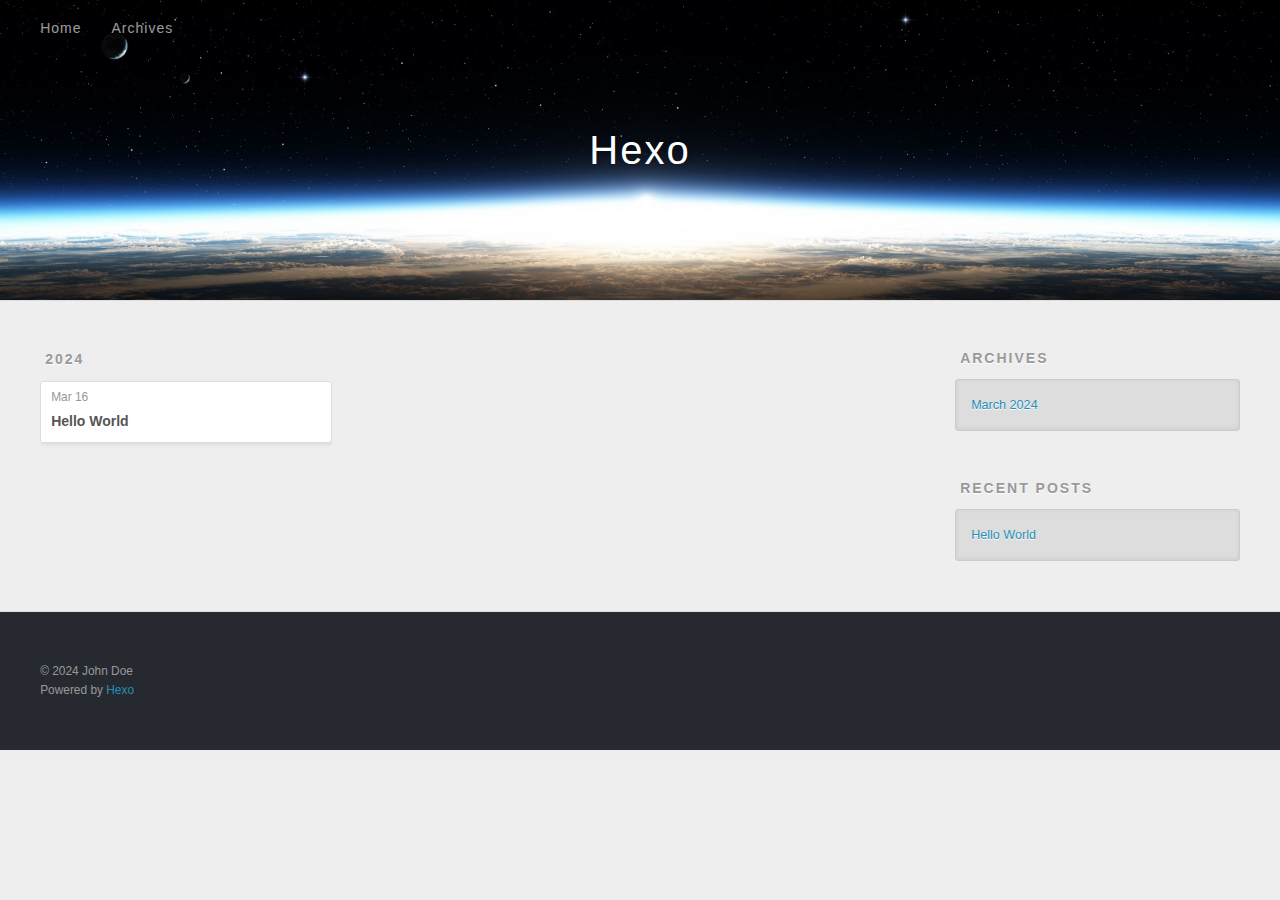
==== archives/index.html @ 66fe55c6 "Site updated: 2024-03-16 22:35:03" ====
<!DOCTYPE html>
<html>
<head>
  <meta charset="utf-8">
  
  
  <title>Archives | Hexo</title>
  <meta name="viewport" content="width=device-width, initial-scale=1, shrink-to-fit=no">
  <meta property="og:type" content="website">
<meta property="og:title" content="Hexo">
<meta property="og:url" content="http://example.com/archives/index.html">
<meta property="og:site_name" content="Hexo">
<meta property="og:locale" content="en_US">
<meta property="article:author" content="John Doe">
<meta name="twitter:card" content="summary">
  
    <link rel="alternate" href="/atom.xml" title="Hexo" type="application/atom+xml">
  
  
    <link rel="shortcut icon" href="/favicon.png">
  
  
  
<link rel="stylesheet" href="/css/style.css">

  
    
<link rel="stylesheet" href="/fancybox/jquery.fancybox.min.css">

  
  
<meta name="generator" content="Hexo 7.1.1"></head>

<body>
  <div id="container">
    <div id="wrap">
      <header id="header">
  <div id="banner"></div>
  <div id="header-outer" class="outer">
    <div id="header-title" class="inner">
      <h1 id="logo-wrap">
        <a href="/" id="logo">Hexo</a>
      </h1>
      
    </div>
    <div id="header-inner" class="inner">
      <nav id="main-nav">
        <a id="main-nav-toggle" class="nav-icon"><span class="fa fa-bars"></span></a>
        
          <a class="main-nav-link" href="/">Home</a>
        
          <a class="main-nav-link" href="/archives">Archives</a>
        
      </nav>
      <nav id="sub-nav">
        
        
          <a class="nav-icon" href="/atom.xml" title="RSS Feed"><span class="fa fa-rss"></span></a>
        
        <a class="nav-icon nav-search-btn" title="Search"><span class="fa fa-search"></span></a>
      </nav>
      <div id="search-form-wrap">
        <form action="//google.com/search" method="get" accept-charset="UTF-8" class="search-form"><input type="search" name="q" class="search-form-input" placeholder="Search"><button type="submit" class="search-form-submit">&#xF002;</button><input type="hidden" name="sitesearch" value="http://example.com"></form>
      </div>
    </div>
  </div>
</header>

      <div class="outer">
        <section id="main">
  
  
    
    
      
      
      <section class="archives-wrap">
        <div class="archive-year-wrap">
          <a href="/archives/2024" class="archive-year">2024</a>
        </div>
        <div class="archives">
    
    <article class="archive-article archive-type-post">
  <div class="archive-article-inner">
    <header class="archive-article-header">
      <a href="/2024/03/16/hello-world/" class="archive-article-date">
  <time class="dt-published" datetime="2024-03-16T14:30:52.770Z" itemprop="datePublished">Mar 16</time>
</a>
      
  
    <h1 itemprop="name">
      <a class="archive-article-title" href="/2024/03/16/hello-world/">Hello World</a>
    </h1>
  

    </header>
  </div>
</article>
  
  
    </div></section>
  


</section>
        
          <aside id="sidebar">
  
    

  
    

  
    
  
    
  <div class="widget-wrap">
    <h3 class="widget-title">Archives</h3>
    <div class="widget">
      <ul class="archive-list"><li class="archive-list-item"><a class="archive-list-link" href="/archives/2024/03/">March 2024</a></li></ul>
    </div>
  </div>


  
    
  <div class="widget-wrap">
    <h3 class="widget-title">Recent Posts</h3>
    <div class="widget">
      <ul>
        
          <li>
            <a href="/2024/03/16/hello-world/">Hello World</a>
          </li>
        
      </ul>
    </div>
  </div>

  
</aside>
        
      </div>
      <footer id="footer">
  
  <div class="outer">
    <div id="footer-info" class="inner">
      
      &copy; 2024 John Doe<br>
      Powered by <a href="https://hexo.io/" target="_blank">Hexo</a>
    </div>
  </div>
</footer>

    </div>
    <nav id="mobile-nav">
  
    <a href="/" class="mobile-nav-link">Home</a>
  
    <a href="/archives" class="mobile-nav-link">Archives</a>
  
</nav>
    


<script src="/js/jquery-3.6.4.min.js"></script>



  
<script src="/fancybox/jquery.fancybox.min.js"></script>




<script src="/js/script.js"></script>





  </div>
</body>
</html>
---- css/style.css ----
body {
  width: 100%;
}
body:before,
body:after {
  content: "";
  display: table;
}
body:after {
  clear: both;
}
html,
body,
div,
span,
applet,
object,
iframe,
h1,
h2,
h3,
h4,
h5,
h6,
p,
blockquote,
pre,
a,
abbr,
acronym,
address,
big,
cite,
code,
del,
dfn,
em,
img,
ins,
kbd,
q,
s,
samp,
small,
strike,
strong,
sub,
sup,
tt,
var,
dl,
dt,
dd,
ol,
ul,
li,
fieldset,
form,
label,
legend,
table,
caption,
tbody,
tfoot,
thead,
tr,
th,
td {
  margin: 0;
  padding: 0;
  border: 0;
  outline: 0;
  font-weight: inherit;
  font-style: inherit;
  font-family: inherit;
  font-size: 100%;
  vertical-align: baseline;
}
body {
  line-height: 1;
  color: #000;
  background: #fff;
}
ol,
ul {
  list-style: none;
}
table {
  border-collapse: separate;
  border-spacing: 0;
  vertical-align: middle;
}
caption,
th,
td {
  text-align: left;
  font-weight: normal;
  vertical-align: middle;
}
a img {
  border: none;
}
input,
button {
  margin: 0;
  padding: 0;
}
input::-moz-focus-inner,
button::-moz-focus-inner {
  border: 0;
  padding: 0;
}
html,
body,
#container {
  height: 100%;
}
body {
  background: #eee;
  font: 14px -apple-system, BlinkMacSystemFont, "Segoe UI", "Roboto", "Oxygen", "Ubuntu", "Cantarell", "Fira Sans", "Droid Sans", "Helvetica Neue", sans-serif;
  -webkit-text-size-adjust: 100%;
}
.outer {
  max-width: 1220px;
  margin: 0 auto;
  padding: 0 20px;
}
.outer:before,
.outer:after {
  content: "";
  display: table;
}
.outer:after {
  clear: both;
}
.inner {
  display: inline;
  float: left;
  width: 98.33333333333333%;
  margin: 0 0.833333333333333%;
}
.left,
.alignleft {
  float: left;
}
.right,
.alignright {
  float: right;
}
.clear {
  clear: both;
}
#container {
  position: relative;
}
.mobile-nav-on {
  overflow: hidden;
}
#wrap {
  height: 100%;
  width: 100%;
  position: absolute;
  top: 0;
  left: 0;
  -webkit-transition: 0.2s ease-out;
  -moz-transition: 0.2s ease-out;
  -ms-transition: 0.2s ease-out;
  transition: 0.2s ease-out;
  z-index: 1;
  background: #eee;
}
.mobile-nav-on #wrap {
  left: 280px;
}
@media screen and (min-width: 768px) {
  #main {
    display: inline;
    float: left;
    width: 73.33333333333333%;
    margin: 0 0.833333333333333%;
  }
}
.article-date,
.article-category-link,
.archive-year,
.widget-title {
  text-decoration: none;
  text-transform: uppercase;
  letter-spacing: 2px;
  color: #999;
  margin-bottom: 1em;
  margin-left: 5px;
  line-height: 1em;
  text-shadow: 0 1px #fff;
  font-weight: bold;
}
.article-inner,
.archive-article-inner {
  background: #fff;
  -webkit-box-shadow: 1px 2px 3px #ddd;
  box-shadow: 1px 2px 3px #ddd;
  border: 1px solid #ddd;
  border-radius: 3px;
}
.article-entry h1,
.widget h1 {
  font-size: 2em;
}
.article-entry h2,
.widget h2 {
  font-size: 1.5em;
}
.article-entry h3,
.widget h3 {
  font-size: 1.3em;
}
.article-entry h4,
.widget h4 {
  font-size: 1.2em;
}
.article-entry h5,
.widget h5 {
  font-size: 1em;
}
.article-entry h6,
.widget h6 {
  font-size: 1em;
  color: #999;
}
.article-entry hr,
.widget hr {
  border: 1px dashed #ddd;
}
.article-entry strong,
.widget strong {
  font-weight: bold;
}
.article-entry em,
.widget em,
.article-entry cite,
.widget cite {
  font-style: italic;
}
.article-entry sup,
.widget sup,
.article-entry sub,
.widget sub {
  font-size: 0.75em;
  line-height: 0;
  position: relative;
  vertical-align: baseline;
}
.article-entry sup,
.widget sup {
  top: -0.5em;
}
.article-entry sub,
.widget sub {
  bottom: -0.2em;
}
.article-entry small,
.widget small {
  font-size: 0.85em;
}
.article-entry acronym,
.widget acronym,
.article-entry abbr,
.widget abbr {
  border-bottom: 1px dotted;
}
.article-entry ul,
.widget ul,
.article-entry ol,
.widget ol,
.article-entry dl,
.widget dl {
  margin: 0 20px;
  line-height: 1.6em;
}
.article-entry ul ul,
.widget ul ul,
.article-entry ol ul,
.widget ol ul,
.article-entry ul ol,
.widget ul ol,
.article-entry ol ol,
.widget ol ol {
  margin-top: 0;
  margin-bottom: 0;
}
.article-entry ul,
.widget ul {
  list-style: disc;
}
.article-entry ol,
.widget ol {
  list-style: decimal;
}
.article-entry dt,
.widget dt {
  font-weight: bold;
}
#header {
  height: 300px;
  position: relative;
  border-bottom: 1px solid #ddd;
}
#header:before,
#header:after {
  content: "";
  position: absolute;
  left: 0;
  right: 0;
  height: 40px;
}
#header:before {
  top: 0;
  background: -webkit-linear-gradient(rgba(0,0,0,0.2), transparent);
  background: -moz-linear-gradient(rgba(0,0,0,0.2), transparent);
  background: -ms-linear-gradient(rgba(0,0,0,0.2), transparent);
  background: linear-gradient(rgba(0,0,0,0.2), transparent);
}
#header:after {
  bottom: 0;
  background: -webkit-linear-gradient(transparent, rgba(0,0,0,0.2));
  background: -moz-linear-gradient(transparent, rgba(0,0,0,0.2));
  background: -ms-linear-gradient(transparent, rgba(0,0,0,0.2));
  background: linear-gradient(transparent, rgba(0,0,0,0.2));
}
#header-outer {
  height: 100%;
  position: relative;
}
#header-inner {
  position: relative;
  overflow: hidden;
}
#banner {
  position: absolute;
  top: 0;
  left: 0;
  width: 100%;
  height: 100%;
  background: url("images/banner.jpg") center #000;
  background-size: cover;
  z-index: -1;
}
#header-title {
  text-align: center;
  height: 40px;
  position: absolute;
  top: 50%;
  left: 0;
  margin-top: -20px;
}
#logo,
#subtitle {
  text-decoration: none;
  color: #fff;
  font-weight: 300;
  text-shadow: 0 1px 4px rgba(0,0,0,0.3);
}
#logo {
  font-size: 40px;
  line-height: 40px;
  letter-spacing: 2px;
}
#subtitle {
  font-size: 16px;
  line-height: 16px;
  letter-spacing: 1px;
}
#subtitle-wrap {
  margin-top: 16px;
}
#main-nav {
  float: left;
  margin-left: -15px;
}
.nav-icon,
.main-nav-link {
  float: left;
  color: #fff;
  opacity: 0.6;
  text-decoration: none;
  text-shadow: 0 1px rgba(0,0,0,0.2);
  -webkit-transition: opacity 0.2s;
  -moz-transition: opacity 0.2s;
  -ms-transition: opacity 0.2s;
  transition: opacity 0.2s;
  display: block;
  padding: 20px 15px;
}
.nav-icon:hover,
.main-nav-link:hover {
  opacity: 1;
}
.nav-icon {
  text-align: center;
  font-size: 14px;
  width: 14px;
  height: 14px;
  padding: 20px 15px;
  position: relative;
  cursor: pointer;
}
.main-nav-link {
  font-weight: 300;
  letter-spacing: 1px;
}
@media screen and (max-width: 479px) {
  .main-nav-link {
    display: none;
  }
}
#main-nav-toggle {
  display: none;
}
@media screen and (max-width: 479px) {
  #main-nav-toggle {
    display: block;
  }
}
#sub-nav {
  float: right;
  margin-right: -15px;
}
#search-form-wrap {
  position: absolute;
  top: 15px;
  width: 150px;
  height: 30px;
  right: -150px;
  opacity: 0;
  -webkit-transition: 0.2s ease-out;
  -moz-transition: 0.2s ease-out;
  -ms-transition: 0.2s ease-out;
  transition: 0.2s ease-out;
}
#search-form-wrap.on {
  opacity: 1;
  right: 0;
}
@media screen and (max-width: 479px) {
  #search-form-wrap {
    width: 100%;
    right: -100%;
  }
}
.search-form {
  position: absolute;
  top: 0;
  left: 0;
  right: 0;
  background: #fff;
  padding: 5px 15px;
  border-radius: 15px;
  -webkit-box-shadow: 0 0 10px rgba(0,0,0,0.3);
  box-shadow: 0 0 10px rgba(0,0,0,0.3);
}
.search-form-input {
  border: none;
  background: none;
  color: #555;
  width: 100%;
  font: 13px -apple-system, BlinkMacSystemFont, "Segoe UI", "Roboto", "Oxygen", "Ubuntu", "Cantarell", "Fira Sans", "Droid Sans", "Helvetica Neue", sans-serif;
  outline: none;
}
.search-form-input::-webkit-search-results-decoration,
.search-form-input::-webkit-search-cancel-button {
  -webkit-appearance: none;
}
.search-form-submit {
  position: absolute;
  top: 50%;
  right: 10px;
  margin-top: -7px;
  font: 13px ForkAwesome;
  border: none;
  background: none;
  color: #bbb;
  cursor: pointer;
}
.search-form-submit:hover,
.search-form-submit:focus {
  color: #777;
}
.article {
  margin: 50px 0;
}
.article-inner {
  overflow: hidden;
}
.article-meta:before,
.article-meta:after {
  content: "";
  display: table;
}
.article-meta:after {
  clear: both;
}
.article-date {
  float: left;
}
.article-category {
  float: left;
  line-height: 1em;
  color: #ccc;
  text-shadow: 0 1px #fff;
  margin-left: 8px;
}
.article-category:before {
  content: "\2022";
}
.article-category-link {
  margin: 0 12px 1em;
}
.article-header {
  padding: 20px 20px 0;
}
.article-title {
  text-decoration: none;
  font-size: 2em;
  font-weight: bold;
  color: #555;
  line-height: 1.1em;
  -webkit-transition: color 0.2s;
  -moz-transition: color 0.2s;
  -ms-transition: color 0.2s;
  transition: color 0.2s;
}
a.article-title:hover {
  color: #258fb8;
}
.article-entry {
  color: #555;
  padding: 0 20px;
}
.article-entry:before,
.article-entry:after {
  content: "";
  display: table;
}
.article-entry:after {
  clear: both;
}
.article-entry p,
.article-entry table {
  line-height: 1.6em;
  margin: 1.6em 0;
}
.article-entry h1,
.article-entry h2,
.article-entry h3,
.article-entry h4,
.article-entry h5,
.article-entry h6 {
  font-weight: bold;
}
.article-entry h1,
.article-entry h2,
.article-entry h3,
.article-entry h4,
.article-entry h5,
.article-entry h6 {
  line-height: 1.1em;
  margin: 1.1em 0;
}
.article-entry a {
  color: #258fb8;
  text-decoration: none;
}
.article-entry a:hover {
  text-decoration: underline;
}
.article-entry ul,
.article-entry ol,
.article-entry dl {
  margin-top: 1.6em;
  margin-bottom: 1.6em;
}
.article-entry img,
.article-entry video {
  max-width: 100%;
  height: auto;
  display: block;
  margin: auto;
}
.article-entry iframe {
  border: none;
}
.article-entry table {
  width: 100%;
  border-collapse: collapse;
  border-spacing: 0;
}
.article-entry th {
  font-weight: bold;
  border-bottom: 3px solid #ddd;
  padding-bottom: 0.5em;
}
.article-entry td {
  border-bottom: 1px solid #ddd;
  padding: 10px 0;
}
.article-entry blockquote {
  font-family: Georgia, "Times New Roman", serif;
  margin: 1.6em 20px;
  text-align: center;
}
.article-entry blockquote footer {
  font-size: 14px;
  margin: 1.6em 0;
  font-family: -apple-system, BlinkMacSystemFont, "Segoe UI", "Roboto", "Oxygen", "Ubuntu", "Cantarell", "Fira Sans", "Droid Sans", "Helvetica Neue", sans-serif;
}
.article-entry blockquote footer cite:before {
  content: "—";
  padding: 0 0.5em;
}
.article-entry .pullquote {
  text-align: left;
  width: 45%;
  margin: 0;
}
.article-entry .pullquote.left {
  margin-left: 0.5em;
  margin-right: 1em;
}
.article-entry .pullquote.right {
  margin-right: 0.5em;
  margin-left: 1em;
}
.article-entry .caption {
  color: #999;
  display: block;
  font-size: 0.9em;
  margin-top: 0.5em;
  position: relative;
  text-align: center;
}
.article-entry .video-container {
  position: relative;
  padding-top: 56.25%;
  height: 0;
  overflow: hidden;
}
.article-entry .video-container iframe,
.article-entry .video-container object,
.article-entry .video-container embed {
  position: absolute;
  top: 0;
  left: 0;
  width: 100%;
  height: 100%;
  margin-top: 0;
}
.article-more-link a {
  display: inline-block;
  line-height: 1em;
  padding: 6px 15px;
  border-radius: 15px;
  background: #eee;
  color: #999;
  text-shadow: 0 1px #fff;
  text-decoration: none;
}
.article-more-link a:hover {
  background: #258fb8;
  color: #fff;
  text-decoration: none;
  text-shadow: 0 1px #1e7293;
}
.article-footer {
  font-size: 0.85em;
  line-height: 1.6em;
  border-top: 1px solid #ddd;
  padding-top: 1.6em;
  margin: 0 20px 20px;
}
.article-footer:before,
.article-footer:after {
  content: "";
  display: table;
}
.article-footer:after {
  clear: both;
}
.article-footer a {
  color: #999;
  text-decoration: none;
}
.article-footer a:hover {
  color: #555;
}
.article-tag-list-item {
  float: left;
  margin-right: 10px;
}
.article-tag-list-link:before {
  content: "#";
}
.article-comment-link {
  float: right;
}
.article-comment-link:before {
  padding-right: 8px;
}
.article-share-link {
  cursor: pointer;
  float: right;
  margin-left: 20px;
}
.article-share-link:before {
  padding-right: 6px;
}
#article-nav {
  position: relative;
}
#article-nav:before,
#article-nav:after {
  content: "";
  display: table;
}
#article-nav:after {
  clear: both;
}
@media screen and (min-width: 768px) {
  #article-nav {
    margin: 50px 0;
  }
  #article-nav:before {
    width: 8px;
    height: 8px;
    position: absolute;
    top: 50%;
    left: 50%;
    margin-top: -4px;
    margin-left: -4px;
    content: "";
    border-radius: 50%;
    background: #ddd;
    -webkit-box-shadow: 0 1px 2px #fff;
    box-shadow: 0 1px 2px #fff;
  }
}
.article-nav-link-wrap {
  text-decoration: none;
  text-shadow: 0 1px #fff;
  color: #999;
  -webkit-box-sizing: border-box;
  -moz-box-sizing: border-box;
  box-sizing: border-box;
  margin-top: 50px;
  text-align: center;
  display: block;
}
.article-nav-link-wrap:hover {
  color: #555;
}
@media screen and (min-width: 768px) {
  .article-nav-link-wrap {
    width: 50%;
    margin-top: 0;
  }
}
@media screen and (min-width: 768px) {
  #article-nav-newer {
    float: left;
    text-align: right;
    padding-right: 20px;
  }
}
@media screen and (min-width: 768px) {
  #article-nav-older {
    float: right;
    text-align: left;
    padding-left: 20px;
  }
}
.article-nav-caption {
  text-transform: uppercase;
  letter-spacing: 2px;
  color: #ddd;
  line-height: 1em;
  font-weight: bold;
}
#article-nav-newer .article-nav-caption {
  margin-right: -2px;
}
.article-nav-title {
  font-size: 0.85em;
  line-height: 1.6em;
  margin-top: 0.5em;
}
.article-share-box {
  position: absolute;
  display: none;
  background: #fff;
  -webkit-box-shadow: 1px 2px 10px rgba(0,0,0,0.2);
  box-shadow: 1px 2px 10px rgba(0,0,0,0.2);
  border-radius: 3px;
  margin-left: -145px;
  overflow: hidden;
  z-index: 1;
}
.article-share-box.on {
  display: block;
}
.article-share-input {
  width: 100%;
  background: none;
  -webkit-box-sizing: border-box;
  -moz-box-sizing: border-box;
  box-sizing: border-box;
  font: 14px -apple-system, BlinkMacSystemFont, "Segoe UI", "Roboto", "Oxygen", "Ubuntu", "Cantarell", "Fira Sans", "Droid Sans", "Helvetica Neue", sans-serif;
  padding: 0 15px;
  color: #555;
  outline: none;
  border: 1px solid #ddd;
  border-radius: 3px 3px 0 0;
  height: 36px;
  line-height: 36px;
}
.article-share-links {
  background: #eee;
}
.article-share-links:before,
.article-share-links:after {
  content: "";
  display: table;
}
.article-share-links:after {
  clear: both;
}
.article-share-twitter,
.article-share-facebook,
.article-share-pinterest,
.article-share-linkedin {
  width: 50px;
  height: 36px;
  display: block;
  float: left;
  position: relative;
  color: #999;
  text-shadow: 0 1px #fff;
}
.article-share-twitter:before,
.article-share-facebook:before,
.article-share-pinterest:before,
.article-share-linkedin:before {
  font-size: 20px;
  width: 20px;
  height: 20px;
  position: absolute;
  top: 50%;
  left: 50%;
  margin-top: -10px;
  margin-left: -10px;
  text-align: center;
}
.article-share-twitter:hover,
.article-share-facebook:hover,
.article-share-pinterest:hover,
.article-share-linkedin:hover {
  color: #fff;
}
.article-share-twitter:hover {
  background: #00aced;
  text-shadow: 0 1px #008abe;
}
.article-share-facebook:hover {
  background: #3b5998;
  text-shadow: 0 1px #2f477a;
}
.article-share-pinterest:hover {
  background: #cb2027;
  text-shadow: 0 1px #a21a1f;
}
.article-share-linkedin:hover {
  background: #0077b5;
  text-shadow: 0 1px #005f91;
}
.article-gallery {
  background: #000;
  position: relative;
}
.article-gallery-photos {
  position: relative;
  overflow: hidden;
}
.article-gallery-img {
  display: none;
  max-width: 100%;
}
.article-gallery-img:first-child {
  display: block;
}
.article-gallery-img.loaded {
  position: absolute;
  display: block;
}
.article-gallery-img img {
  display: block;
  max-width: 100%;
  margin: 0 auto;
}
#comments {
  background: #fff;
  -webkit-box-shadow: 1px 2px 3px #ddd;
  box-shadow: 1px 2px 3px #ddd;
  padding: 20px;
  border: 1px solid #ddd;
  border-radius: 3px;
  margin: 50px 0;
}
#comments a {
  color: #258fb8;
}
.archives-wrap {
  margin: 50px 0;
}
.archives:before,
.archives:after {
  content: "";
  display: table;
}
.archives:after {
  clear: both;
}
.archive-year-wrap {
  margin-bottom: 1em;
}
.archives {
  -webkit-column-gap: 10px;
  -moz-column-gap: 10px;
  column-gap: 10px;
}
@media screen and (min-width: 480px) and (max-width: 767px) {
  .archives {
    -webkit-column-count: 2;
    -moz-column-count: 2;
    column-count: 2;
  }
}
@media screen and (min-width: 768px) {
  .archives {
    -webkit-column-count: 3;
    -moz-column-count: 3;
    column-count: 3;
  }
}
.archive-article {
  -webkit-column-break-inside: avoid;
  page-break-inside: avoid;
  overflow: hidden;
  break-inside: avoid-column;
}
.archive-article-inner {
  padding: 10px;
  margin-bottom: 15px;
}
.archive-article-title {
  text-decoration: none;
  font-weight: bold;
  color: #555;
  -webkit-transition: color 0.2s;
  -moz-transition: color 0.2s;
  -ms-transition: color 0.2s;
  transition: color 0.2s;
  line-height: 1.6em;
}
.archive-article-title:hover {
  color: #258fb8;
}
.archive-article-footer {
  margin-top: 1em;
}
.archive-article-date {
  color: #999;
  text-decoration: none;
  font-size: 0.85em;
  line-height: 1em;
  margin-bottom: 0.5em;
  display: block;
}
#page-nav {
  margin: 50px auto;
  background: #fff;
  -webkit-box-shadow: 1px 2px 3px #ddd;
  box-shadow: 1px 2px 3px #ddd;
  border: 1px solid #ddd;
  border-radius: 3px;
  text-align: center;
  color: #999;
  overflow: hidden;
}
#page-nav:before,
#page-nav:after {
  content: "";
  display: table;
}
#page-nav:after {
  clear: both;
}
#page-nav a,
#page-nav span {
  padding: 10px 20px;
  line-height: 1;
  height: 2ex;
}
#page-nav a {
  color: #999;
  text-decoration: none;
}
#page-nav a:hover {
  background: #999;
  color: #fff;
}
#page-nav .prev {
  float: left;
}
#page-nav .next {
  float: right;
}
#page-nav .page-number {
  display: inline-block;
}
@media screen and (max-width: 479px) {
  #page-nav .page-number {
    display: none;
  }
}
#page-nav .current {
  color: #555;
  font-weight: bold;
}
#page-nav .space {
  color: #ddd;
}
#footer {
  background: #262a30;
  padding: 50px 0;
  border-top: 1px solid #ddd;
  color: #999;
}
#footer a {
  color: #258fb8;
  text-decoration: none;
}
#footer a:hover {
  text-decoration: underline;
}
#footer-info {
  line-height: 1.6em;
  font-size: 0.85em;
}
.article-entry pre,
.article-entry .highlight {
  background: #2d2d2d;
  margin: 0 -20px;
  padding: 15px 20px;
  border-style: solid;
  border-color: #ddd;
  border-width: 1px 0;
  overflow: auto;
  color: #ccc;
  line-height: 22.400000000000002px;
}
.article-entry .highlight .gutter pre,
.article-entry .gist .gist-file .gist-data .line-numbers {
  color: #666;
  font-size: 0.85em;
}
.article-entry pre,
.article-entry code {
  font-family: "Source Code Pro", Consolas, Monaco, Menlo, Consolas, monospace;
}
.article-entry code {
  background: #eee;
  text-shadow: 0 1px #fff;
  padding: 0 0.3em;
}
.article-entry pre code {
  background: none;
  text-shadow: none;
  padding: 0;
}
.article-entry .highlight pre {
  border: none;
  margin: 0;
  padding: 0;
}
.article-entry .highlight table {
  margin: 0;
  width: auto;
}
.article-entry .highlight td {
  border: none;
  padding: 0;
}
.article-entry .highlight figcaption {
  font-size: 0.85em;
  color: #999;
  line-height: 1em;
  margin-bottom: 1em;
}
.article-entry .highlight figcaption:before,
.article-entry .highlight figcaption:after {
  content: "";
  display: table;
}
.article-entry .highlight figcaption:after {
  clear: both;
}
.article-entry .highlight figcaption a {
  float: right;
}
.article-entry .highlight .gutter {
  -moz-user-select: none;
  -ms-user-select: none;
  -webkit-user-select: none;
  -webkit-user-select: none;
  -moz-user-select: none;
  -ms-user-select: none;
  user-select: none;
}
.article-entry .highlight .gutter pre {
  text-align: right;
  padding-right: 20px;
}
.article-entry .highlight .line {
  height: 22.400000000000002px;
}
.article-entry .highlight .line.marked {
  background: #515151;
}
.article-entry .gist {
  margin: 0 -20px;
  border-style: solid;
  border-color: #ddd;
  border-width: 1px 0;
  background: #2d2d2d;
  padding: 15px 20px 15px 0;
}
.article-entry .gist .gist-file {
  border: none;
  font-family: "Source Code Pro", Consolas, Monaco, Menlo, Consolas, monospace;
  margin: 0;
}
.article-entry .gist .gist-file .gist-data {
  background: none;
  border: none;
}
.article-entry .gist .gist-file .gist-data .line-numbers {
  background: none;
  border: none;
  padding: 0 20px 0 0;
}
.article-entry .gist .gist-file .gist-data .line-data {
  padding: 0 !important;
}
.article-entry .gist .gist-file .highlight {
  margin: 0;
  padding: 0;
  border: none;
}
.article-entry .gist .gist-file .gist-meta {
  background: #2d2d2d;
  color: #999;
  font: 0.85em -apple-system, BlinkMacSystemFont, "Segoe UI", "Roboto", "Oxygen", "Ubuntu", "Cantarell", "Fira Sans", "Droid Sans", "Helvetica Neue", sans-serif;
  text-shadow: 0 0;
  padding: 0;
  margin-top: 1em;
  margin-left: 20px;
}
.article-entry .gist .gist-file .gist-meta a {
  color: #258fb8;
  font-weight: normal;
}
.article-entry .gist .gist-file .gist-meta a:hover {
  text-decoration: underline;
}
pre .comment,
pre .title {
  color: #999;
}
pre .variable,
pre .attribute,
pre .tag,
pre .regexp,
pre .ruby .constant,
pre .xml .tag .title,
pre .xml .pi,
pre .xml .doctype,
pre .html .doctype,
pre .css .id,
pre .css .class,
pre .css .pseudo {
  color: #f2777a;
}
pre .number,
pre .preprocessor,
pre .built_in,
pre .literal,
pre .params,
pre .constant {
  color: #f99157;
}
pre .class,
pre .ruby .class .title,
pre .css .rules .attribute {
  color: #9c9;
}
pre .string,
pre .value,
pre .inheritance,
pre .header,
pre .ruby .symbol,
pre .xml .cdata {
  color: #9c9;
}
pre .css .hexcolor {
  color: #6cc;
}
pre .function,
pre .python .decorator,
pre .python .title,
pre .ruby .function .title,
pre .ruby .title .keyword,
pre .perl .sub,
pre .javascript .title,
pre .coffeescript .title {
  color: #69c;
}
pre .keyword,
pre .javascript .function {
  color: #c9c;
}
@media screen and (max-width: 479px) {
  #mobile-nav {
    position: absolute;
    top: 0;
    left: 0;
    width: 280px;
    height: 100%;
    background: #191919;
    border-right: 1px solid #fff;
  }
}
@media screen and (max-width: 479px) {
  .mobile-nav-link {
    display: block;
    color: #999;
    text-decoration: none;
    padding: 15px 20px;
    font-weight: bold;
  }
  .mobile-nav-link:hover {
    color: #fff;
  }
}
@media screen and (min-width: 768px) {
  #sidebar {
    display: inline;
    float: left;
    width: 23.333333333333332%;
    margin: 0 0.833333333333333%;
  }
}
.widget-wrap {
  margin: 50px 0;
}
.widget {
  color: #777;
  text-shadow: 0 1px #fff;
  background: #ddd;
  -webkit-box-shadow: 0 -1px 4px #ccc inset;
  box-shadow: 0 -1px 4px #ccc inset;
  border: 1px solid #ccc;
  padding: 15px;
  border-radius: 3px;
}
.widget a {
  color: #258fb8;
  text-decoration: none;
}
.widget a:hover {
  text-decoration: underline;
}
.widget ul ul,
.widget ol ul,
.widget dl ul,
.widget ul ol,
.widget ol ol,
.widget dl ol,
.widget ul dl,
.widget ol dl,
.widget dl dl {
  margin-left: 15px;
  list-style: disc;
}
.widget {
  line-height: 1.6em;
  word-wrap: break-word;
  font-size: 0.9em;
}
.widget ul,
.widget ol {
  list-style: none;
  margin: 0;
}
.widget ul ul,
.widget ol ul,
.widget ul ol,
.widget ol ol {
  margin: 0 20px;
}
.widget ul ul,
.widget ol ul {
  list-style: disc;
}
.widget ul ol,
.widget ol ol {
  list-style: decimal;
}
.category-list-count,
.tag-list-count,
.archive-list-count {
  padding-left: 5px;
  color: #999;
  font-size: 0.85em;
}
.category-list-count:before,
.tag-list-count:before,
.archive-list-count:before {
  content: "(";
}
.category-list-count:after,
.tag-list-count:after,
.archive-list-count:after {
  content: ")";
}
.tagcloud a {
  margin-right: 5px;
  display: inline-block;
}
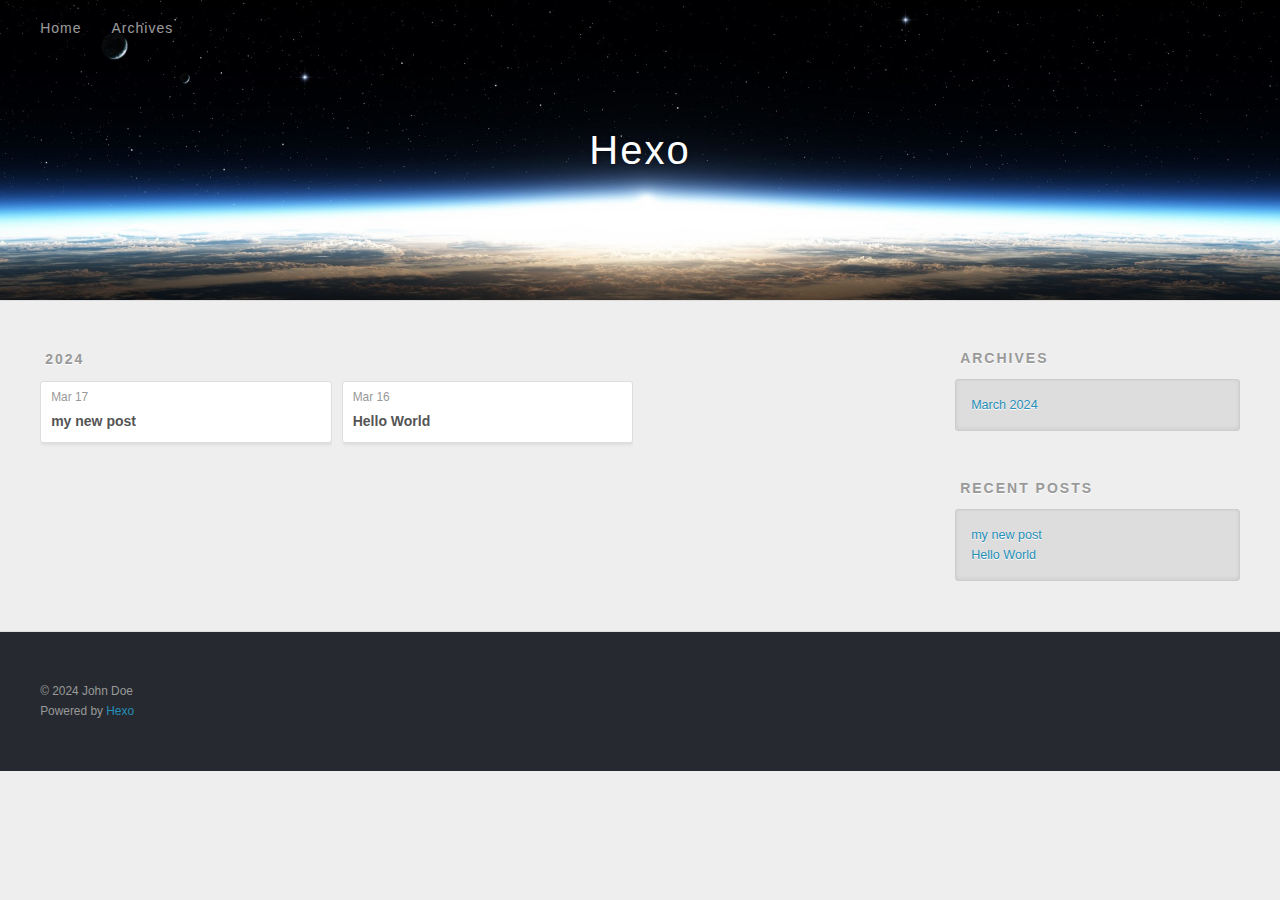
==== commit acdb5e44: "Site updated: 2024-03-17 21:56:00" ====
--- a/archives/index.html
+++ b/archives/index.html
@@ -83,6 +83,25 @@
     <article class="archive-article archive-type-post">
   <div class="archive-article-inner">
     <header class="archive-article-header">
+      <a href="/2024/03/17/my-new-post/" class="archive-article-date">
+  <time class="dt-published" datetime="2024-03-17T13:49:40.000Z" itemprop="datePublished">Mar 17</time>
+</a>
+      
+  
+    <h1 itemprop="name">
+      <a class="archive-article-title" href="/2024/03/17/my-new-post/">my new post</a>
+    </h1>
+  
+
+    </header>
+  </div>
+</article>
+  
+    
+    
+    <article class="archive-article archive-type-post">
+  <div class="archive-article-inner">
+    <header class="archive-article-header">
       <a href="/2024/03/16/hello-world/" class="archive-article-date">
   <time class="dt-published" datetime="2024-03-16T14:30:52.770Z" itemprop="datePublished">Mar 16</time>
 </a>
@@ -131,6 +150,10 @@
       <ul>
         
           <li>
+            <a href="/2024/03/17/my-new-post/">my new post</a>
+          </li>
+        
+          <li>
             <a href="/2024/03/16/hello-world/">Hello World</a>
           </li>
         
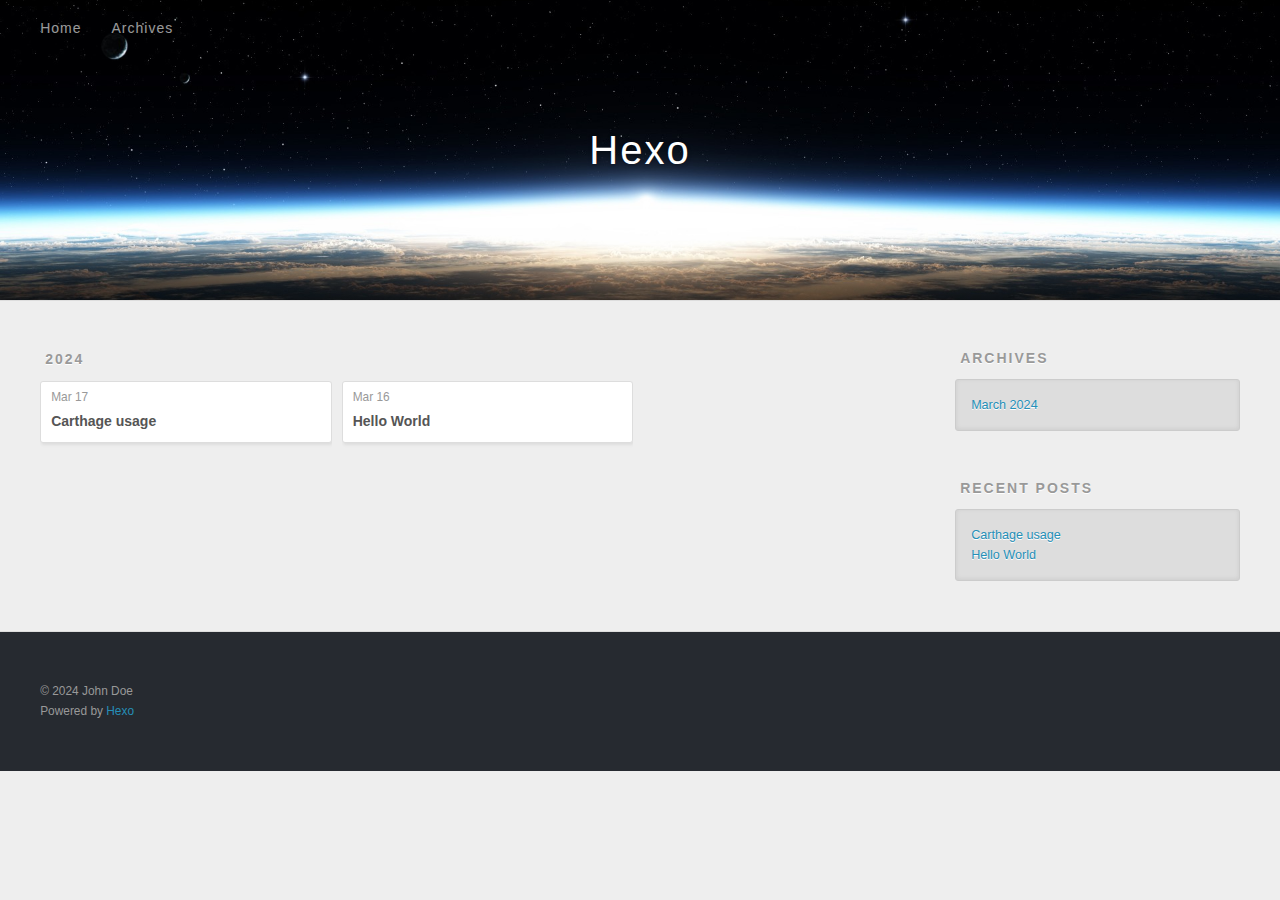
==== commit 7c50ec72: "Site updated: 2024-03-17 22:10:57" ====
--- a/archives/index.html
+++ b/archives/index.html
@@ -89,7 +89,7 @@
       
   
     <h1 itemprop="name">
-      <a class="archive-article-title" href="/2024/03/17/my-new-post/">my new post</a>
+      <a class="archive-article-title" href="/2024/03/17/my-new-post/">Carthage usage</a>
     </h1>
   
 
@@ -150,7 +150,7 @@
       <ul>
         
           <li>
-            <a href="/2024/03/17/my-new-post/">my new post</a>
+            <a href="/2024/03/17/my-new-post/">Carthage usage</a>
           </li>
         
           <li>
